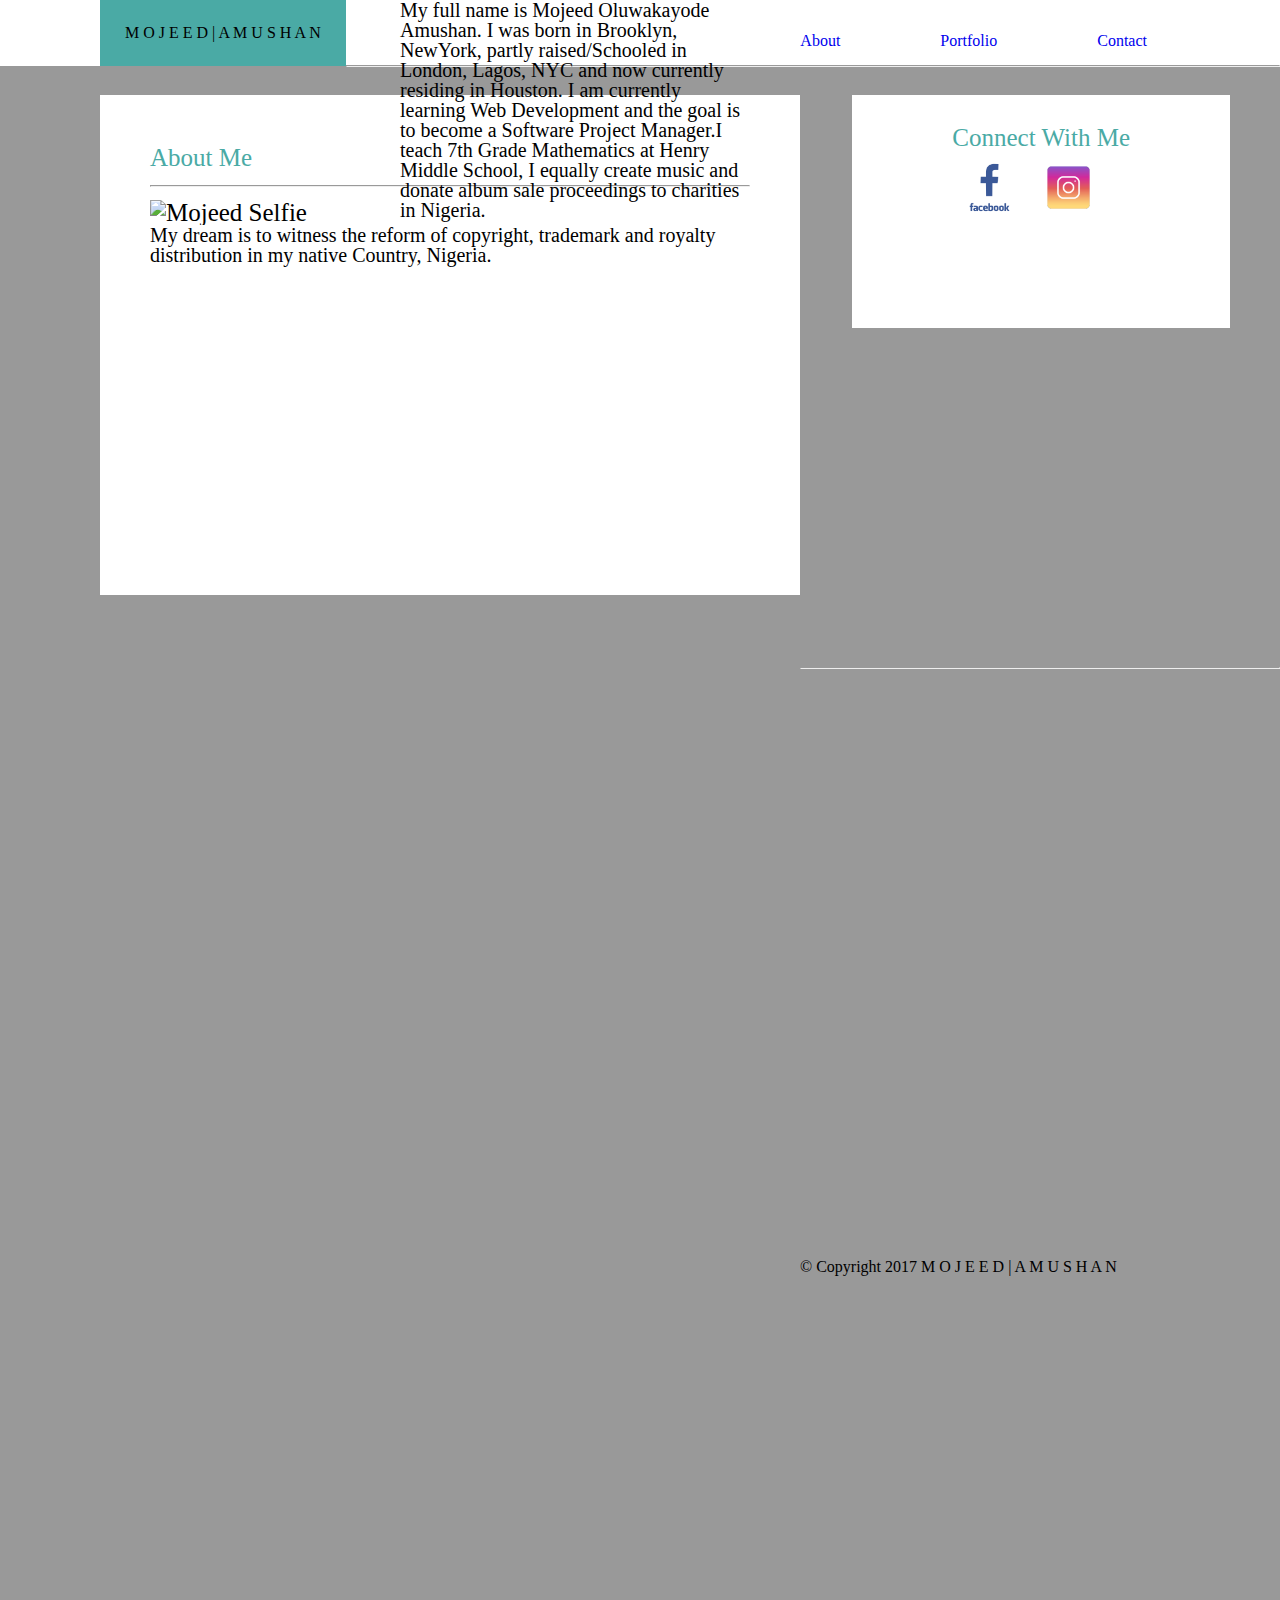
==== index.html @ 09d61e33 "updates" ====
<!Doctype html>
	<html>
		<head>
			<title>W H O I S M O J E E D</title>
			<link rel="stylesheet" type="text/css" href="assets/css/style.css">
			<link rel="stylesheet" type="text/css" href="assets/css/reset.css">
		</head>
		<body>
			<header>
				<h2 id="company">M O J E E D | A M U S H A N</h2>
				<nav id="nav">
					<div id="navbar1">
						<a href="contact.html">Contact</a>
					</div>
					<div id="navbar1">
						<a  href="portfolio.html">Portfolio</a>
					</div>	
					<div id="navbar2">
						<a  href="index.html">About</a>
					</div>
				</nav>
				<br>
				<div id="lip">
					<hr>
				</div>
				<div id="about">
					<div id="about2">
						<h2 id="tani">About Me</h2>
						<hr id="shift">
						<img src="assets/images/Villah.png" alt="Mojeed Selfie" width="225px" height="225px">
						<p id="para">My full name is Mojeed Oluwakayode Amushan. I was born in Brooklyn, NewYork, partly raised/Schooled in London, Lagos, NYC and now currently residing in Houston. I am currently learning Web Development and the goal is to become a Software Project Manager.I teach 7th Grade Mathematics at Henry Middle School, I equally create music and donate album sale proceedings to charities in Nigeria. </p> 
						<p id="para2">My dream is to witness the reform of copyright, trademark and royalty distribution in my native Country, Nigeria. </p>
					</div>
				</div>
				<div id="connect">
					<h2 id="connect2">Connect With Me</h2>
					<div id="fb">
						<a href="https://www.facebook.com/whoismojeed"><img src="assets/images/fb.png" alt="Facebook Link" width="75px" height="75px"></a>
						<a href="https://www.instagram.com/whoismojeed"><img src="assets/images/in.png" alt="Instagram Link" width="75px" height="75px"></a>
					</div>
				</div>
			</header>
			<div id="lip2">
					<hr>
				</div>
			<div id="foot">
				<footer>&copy; Copyright 2017  M O J E E D | A M U S H A N</footer>
			</div>
		</body>
			
	</html>
---- assets/css/style.css ----
body {
	background-color:#ebebeb;
}
#company {
	padding:25px;
	float:left;
	background-color:#4aaaa5;
	margin-left:100px;
}

#navbar {
	float:right;
	margin-right: 400px;
	
}
#navbar1 {
	float:right;
	margin-right:100px;
}
#navbar2 {
	float:right;
	margin-right:100px;
}
#lip {
	margin-top:-25px;
}
#nav {
	padding :33px;
	background-color: #ffffff;
	font-color:#333;

}
a:link {
	text-decoration:none;
}
#about {
	padding:50px;
	background-color:#ffffff;
	margin-left:100px;
	margin-top:20px;
	float:left;
	width:600px;
	height:400px;
	margin-bottom:1200px;
}
#about2 {
	background-color: #ffffff;
	font-size: 25px;
	font-style:bold;
}
#tani {
	color:#4aaaa5;
}
#shift {
	margin-top:15px;
}
#para {
	float:right;
	margin-left: 250px;
	margin-top:-225px;
	clear:both;
	font-size:20px;
}
#para2 {
	float:right;
	margin-left: 0px;
	margin-bottom:-225px;
	clear:both;
	font-size:20px;
}
#connect {
	padding:100px;
	float:right;
	background-color:#ffffff;
	margin-right:50px;
	margin-top:20px;
}
#connect2 {
	font-size:25px;
	margin-top:-70px;
	color:#4aaaa5;
}
#fb {

}
#induce {
	margin-top:1000px;
}
#industry {
	padding:25px;
	float:left;
	background-color:#4aaaa5;
	margin-left:100px;
}
#foot {
	margin-top:550px;
	padding:40px;
	background: #999;
	border-top:10px;
	border-color: #4aaaa5;
}
#lip2 {
	margin-top:600px;

}
footer {
	margin-right: -200px;
}
@media screen and (min-width: 960px) {
    body {
        background-color: #999;
    }
@media screen and (min-width: 768px) {
    body {
        background-color: #999;
    }
@media screen and (min-width: 640px) {
    body {
        background-color: #999;
    }
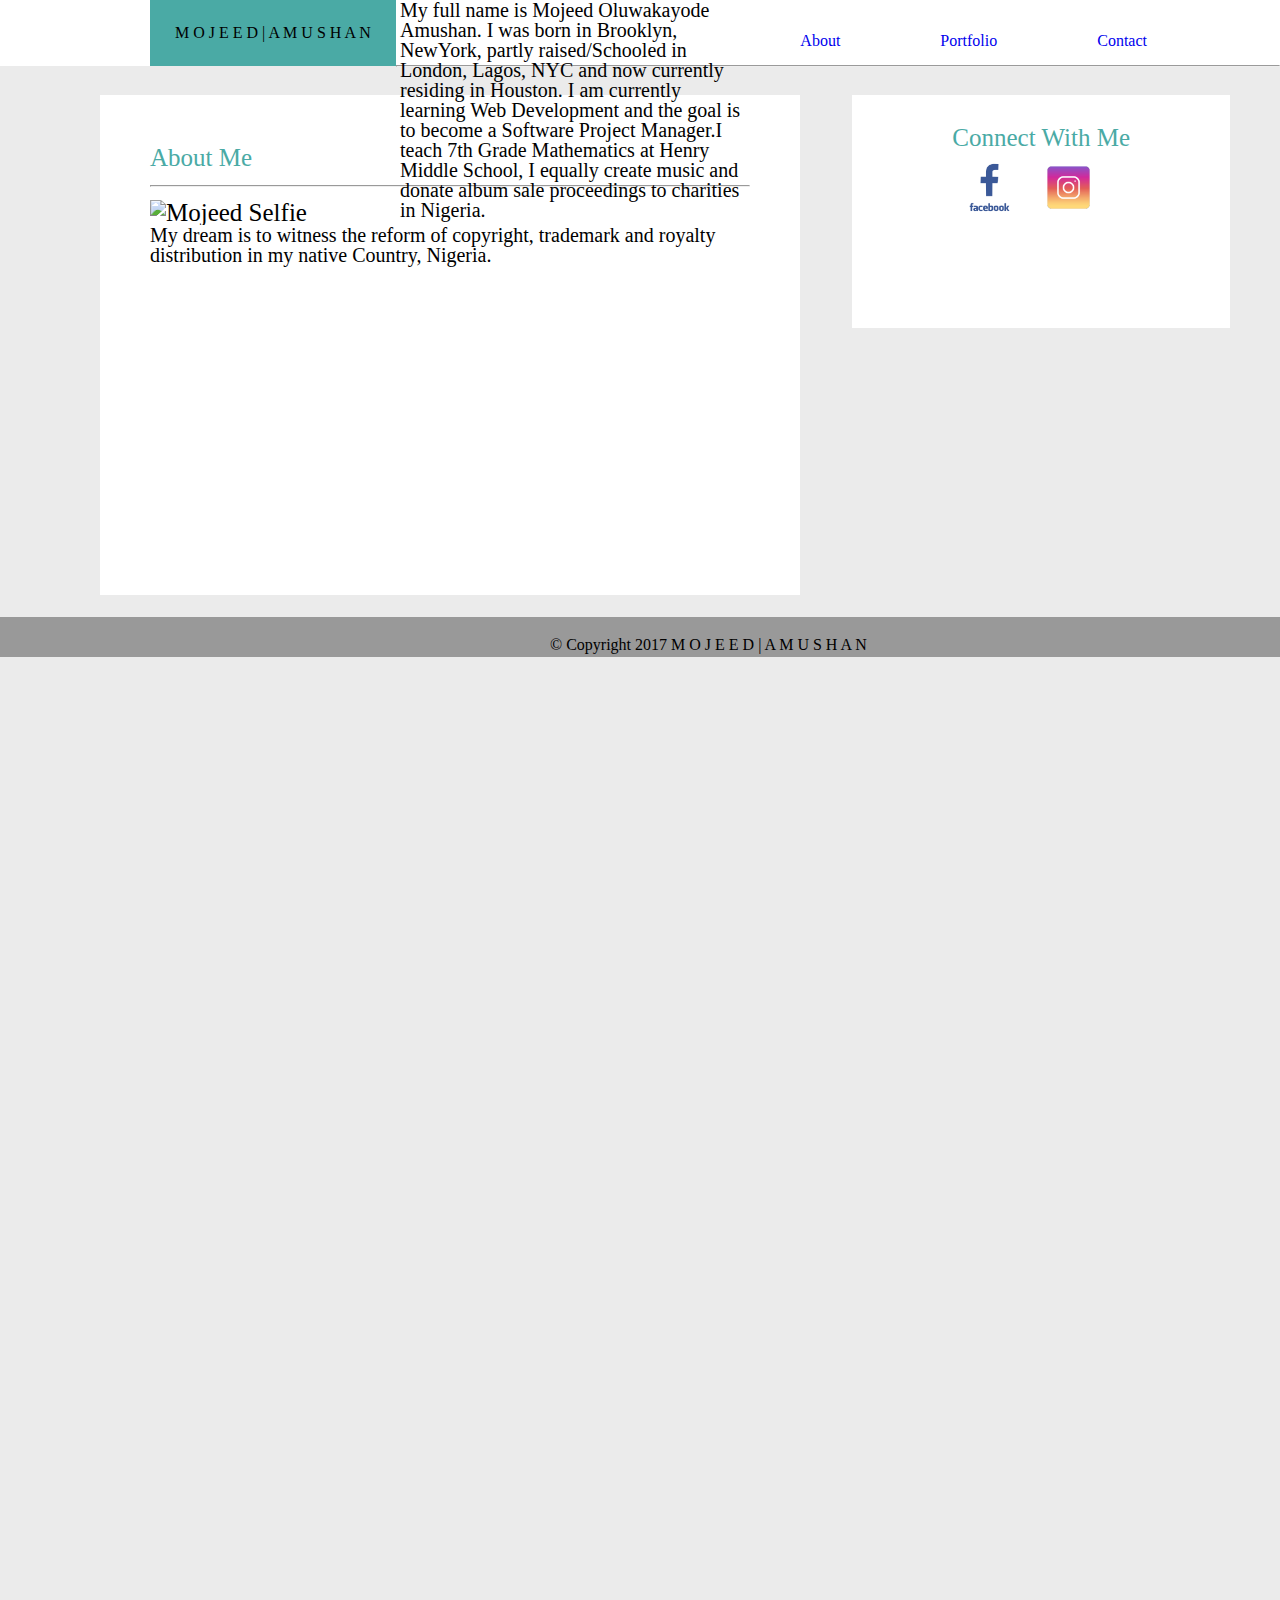
==== commit b16cf560: "updates" ====
--- a/index.html
+++ b/index.html
@@ -4,6 +4,8 @@
 			<title>W H O I S M O J E E D</title>
 			<link rel="stylesheet" type="text/css" href="assets/css/style.css">
 			<link rel="stylesheet" type="text/css" href="assets/css/reset.css">
+			<meta name="viewport" content="width=device-width, initial-scale=1.0">
+
 		</head>
 		<body>
 			<header>
@@ -25,7 +27,7 @@
 				</div>
 				<div id="about">
 					<div id="about2">
-						<h2 id="tani">About Me</h2>
+						<a href="index.html"><h2 id="tani">About Me</h2></a>
 						<hr id="shift">
 						<img src="assets/images/Villah.png" alt="Mojeed Selfie" width="225px" height="225px">
 						<p id="para">My full name is Mojeed Oluwakayode Amushan. I was born in Brooklyn, NewYork, partly raised/Schooled in London, Lagos, NYC and now currently residing in Houston. I am currently learning Web Development and the goal is to become a Software Project Manager.I teach 7th Grade Mathematics at Henry Middle School, I equally create music and donate album sale proceedings to charities in Nigeria. </p> 
@@ -40,11 +42,9 @@
 					</div>
 				</div>
 			</header>
-			<div id="lip2">
-					<hr>
-				</div>
+			
 			<div id="foot">
-				<footer>&copy; Copyright 2017  M O J E E D | A M U S H A N</footer>
+				<footer id="foot2">&copy; Copyright 2017  M O J E E D | A M U S H A N</footer>
 			</div>
 		</body>
 			
--- a/assets/css/style.css
+++ b/assets/css/style.css
@@ -5,7 +5,7 @@
 	padding:25px;
 	float:left;
 	background-color:#4aaaa5;
-	margin-left:100px;
+	margin-left:150px;
 }
 
 #navbar {
@@ -41,7 +41,7 @@
 	float:left;
 	width:600px;
 	height:400px;
-	margin-bottom:1200px;
+	margin-bottom:1400px;
 }
 #about2 {
 	background-color: #ffffff;
@@ -74,6 +74,7 @@
 	background-color:#ffffff;
 	margin-right:50px;
 	margin-top:20px;
+	position:static;
 }
 #connect2 {
 	font-size:25px;
@@ -91,31 +92,38 @@
 	float:left;
 	background-color:#4aaaa5;
 	margin-left:100px;
+
+
 }
+
 #foot {
 	margin-top:550px;
-	padding:40px;
+	padding:20px;
 	background: #999;
 	border-top:10px;
 	border-color: #4aaaa5;
 }
-#lip2 {
-	margin-top:600px;
 
+#foot2 {
+	float:left;
+	margin-left:-250px;
 }
+
+
+
 footer {
 	margin-right: -200px;
 }
-@media screen and (min-width: 960px) {
+@media screen and (max-width: 960px) {
     body {
-        background-color: #999;
+        background-color: #555;
     }
-@media screen and (min-width: 768px) {
+@media screen and (max-width: 768px) {
     body {
-        background-color: #999;
+        background-color: #333;
     }
-@media screen and (min-width: 640px) {
+@media screen and (max-width: 640px) {
     body {
-        background-color: #999;
+        background-color: #111;
     }
   